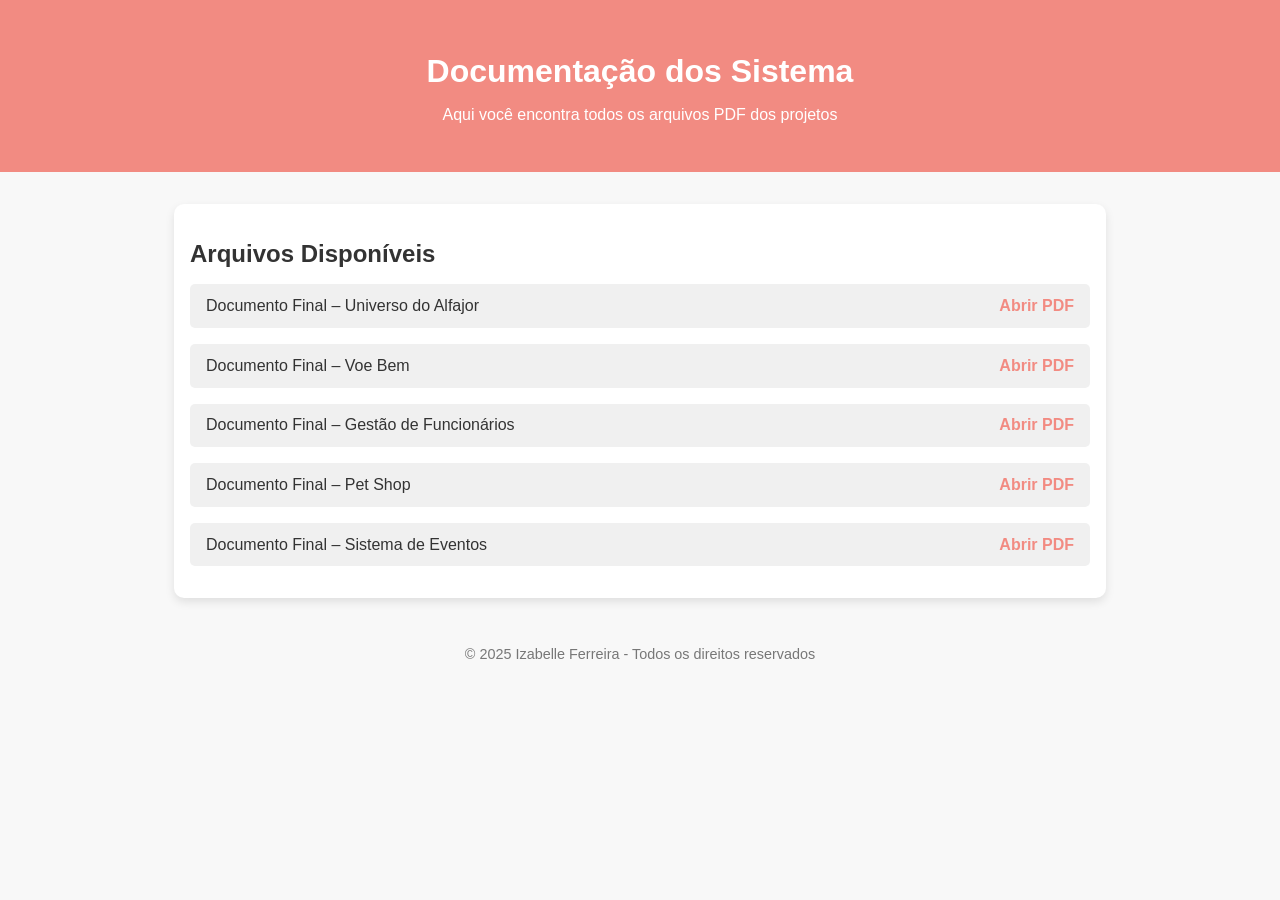
==== documentacao/doc.html @ 46ddf2b8 "Atualiza CSS e adiciona novas pastas ao projeto" ====
<!DOCTYPE html>
<html lang="pt-BR">
  <head>
    <meta charset="UTF-8" />
    <meta name="viewport" content="width=device-width, initial-scale=1.0" />
    <title>Documentação - Universo do Alfajor</title>
    <link rel="stylesheet" href="../css/doc.css">
  </head>
  <body>
    <header>
      <h1>Documentação dos Sistema</h1>
      <p>Aqui você encontra todos os arquivos PDF dos projetos</p>
    </header>

    <main>
      <h2>Arquivos Disponíveis</h2>
      <ul class="pdf-list">
        <li>
          <span>Documento Final – Universo do Alfajor</span>
          <a href="ALFAJOR DOCUMENTO OFICIAL.pdf" target="_blank">Abrir PDF</a>
        </li>
        <li>
          <span>Documento Final – Voe Bem</span>
          <a href="#" target="_blank">Abrir PDF</a>
        </li>
        
      <li>
        <span>Documento Final – Gestão de Funcionários</span>
        <a href="#" target="_blank"
          >Abrir PDF</a
        >
      </li>
      <li>
        <span>Documento Final – Pet Shop</span>
        <a href="#" target="_blank">Abrir PDF</a>
      </li>
      <li>
        <span>Documento Final – Sistema de Eventos</span>
        <a href="#" target="_blank"
          >Abrir PDF</a
        >
      </li>
      </ul>
    </main>

    <footer>
      &copy; 2025 Izabelle Ferreira - Todos os direitos reservados
    </footer>
  </body>
</html>
---- css/doc.css ----
body {
    font-family: Arial, sans-serif;
    background-color: #f8f8f8;
    color: #333;
    margin: 0;
    padding: 0;
}

header {
    background-color: #f28b82;
    color: #fff;
    text-align: center;
    padding: 2rem 1rem;
}

main {
    max-width: 900px;
    margin: 2rem auto;
    padding: 1rem;
    background-color: #fff;
    box-shadow: 0 4px 10px rgba(0, 0, 0, 0.1);
    border-radius: 10px;
}

h1,
h2 {
    margin-bottom: 1rem;
}

.pdf-list {
    list-style: none;
    padding: 0;
}

.pdf-list li {
    margin: 1rem 0;
    display: flex;
    align-items: center;
    justify-content: space-between;
    padding: 0.8rem 1rem;
    background-color: #f0f0f0;
    border-radius: 5px;
    transition: background 0.2s;
}

.pdf-list li:hover {
    background-color: #e0e0e0;
}

a {
    text-decoration: none;
    color: #f28b82;
    font-weight: bold;
}

a:hover {
    color: #d94f4f;
}

footer {
    text-align: center;
    padding: 1rem;
    margin-top: 2rem;
    font-size: 0.9rem;
    color: #777;
}
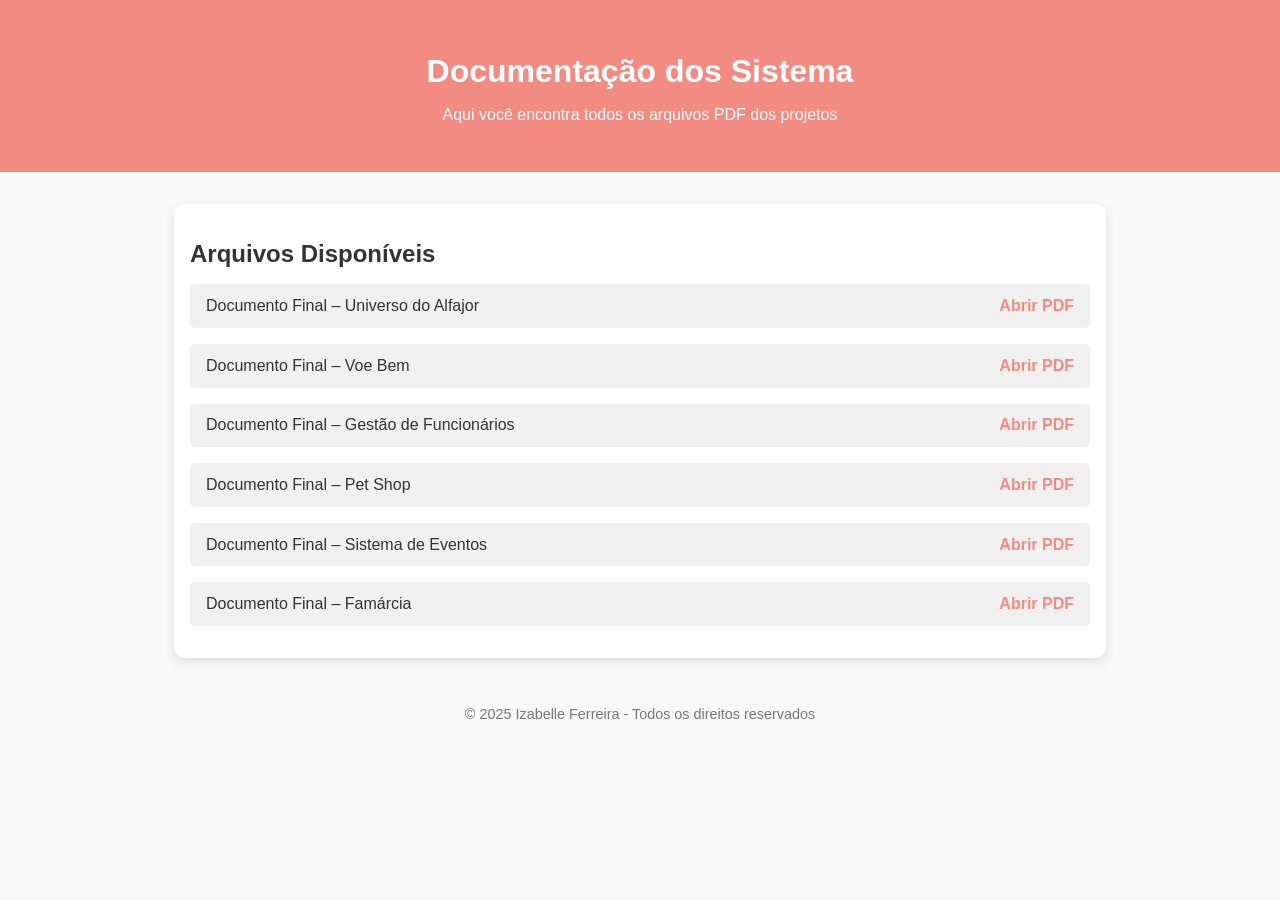
==== commit b69000db: "Envia todo o projeto com a pasta farmacia" ====
--- a/documentacao/doc.html
+++ b/documentacao/doc.html
@@ -1,50 +1,53 @@
 <!DOCTYPE html>
 <html lang="pt-BR">
-  <head>
+
+<head>
     <meta charset="UTF-8" />
     <meta name="viewport" content="width=device-width, initial-scale=1.0" />
     <title>Documentação - Universo do Alfajor</title>
     <link rel="stylesheet" href="../css/doc.css">
-  </head>
-  <body>
+</head>
+
+<body>
     <header>
-      <h1>Documentação dos Sistema</h1>
-      <p>Aqui você encontra todos os arquivos PDF dos projetos</p>
+        <h1>Documentação dos Sistema</h1>
+        <p>Aqui você encontra todos os arquivos PDF dos projetos</p>
     </header>
 
     <main>
-      <h2>Arquivos Disponíveis</h2>
-      <ul class="pdf-list">
-        <li>
-          <span>Documento Final – Universo do Alfajor</span>
-          <a href="ALFAJOR DOCUMENTO OFICIAL.pdf" target="_blank">Abrir PDF</a>
-        </li>
-        <li>
-          <span>Documento Final – Voe Bem</span>
-          <a href="#" target="_blank">Abrir PDF</a>
-        </li>
-        
-      <li>
-        <span>Documento Final – Gestão de Funcionários</span>
-        <a href="#" target="_blank"
-          >Abrir PDF</a
-        >
-      </li>
-      <li>
-        <span>Documento Final – Pet Shop</span>
-        <a href="#" target="_blank">Abrir PDF</a>
-      </li>
-      <li>
-        <span>Documento Final – Sistema de Eventos</span>
-        <a href="#" target="_blank"
-          >Abrir PDF</a
-        >
-      </li>
-      </ul>
+        <h2>Arquivos Disponíveis</h2>
+        <ul class="pdf-list">
+            <li>
+                <span>Documento Final – Universo do Alfajor</span>
+                <a href="doc_alfajor.pdf" target="_blank">Abrir PDF</a>
+            </li>
+            <li>
+                <span>Documento Final – Voe Bem</span>
+                <a href="#" target="_blank">Abrir PDF</a>
+            </li>
+
+            <li>
+                <span>Documento Final – Gestão de Funcionários</span>
+                <a href="#" target="_blank">Abrir PDF</a>
+            </li>
+            <li>
+                <span>Documento Final – Pet Shop</span>
+                <a href="#" target="_blank">Abrir PDF</a>
+            </li>
+            <li>
+                <span>Documento Final – Sistema de Eventos</span>
+                <a href="#" target="_blank">Abrir PDF</a>
+            </li>
+            <li>
+                <span>Documento Final – Famárcia</span>
+                <a href="doc_famarcia.pdf" target="_blank">Abrir PDF</a>
+            </li>
+        </ul>
     </main>
 
     <footer>
-      &copy; 2025 Izabelle Ferreira - Todos os direitos reservados
+        &copy; 2025 Izabelle Ferreira - Todos os direitos reservados
     </footer>
-  </body>
-</html>
+</body>
+
+</html>
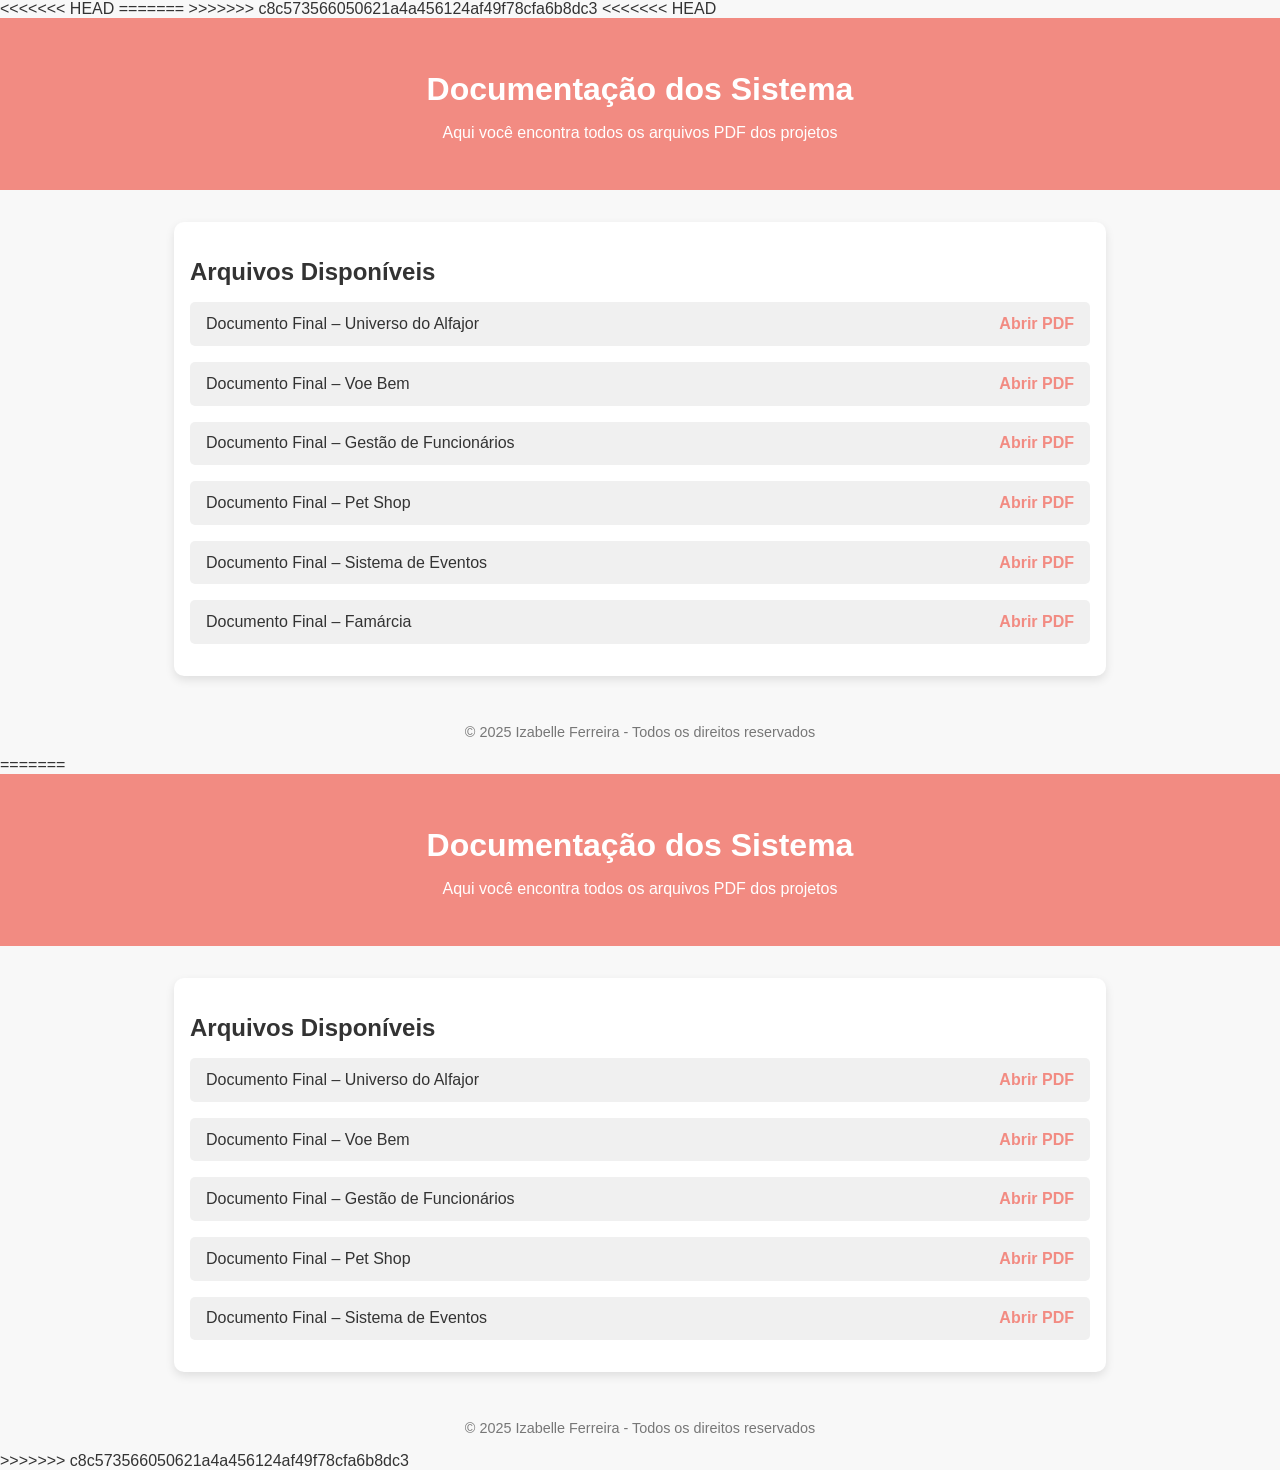
==== commit fccb3fd3: "Resolve conflitos usando versão local" ====
--- a/documentacao/doc.html
+++ b/documentacao/doc.html
@@ -1,11 +1,16 @@
 <!DOCTYPE html>
 <html lang="pt-BR">
+<<<<<<< HEAD
 
 <head>
+=======
+  <head>
+>>>>>>> c8c573566050621a4a456124af49f78cfa6b8dc3
     <meta charset="UTF-8" />
     <meta name="viewport" content="width=device-width, initial-scale=1.0" />
     <title>Documentação - Universo do Alfajor</title>
     <link rel="stylesheet" href="../css/doc.css">
+<<<<<<< HEAD
 </head>
 
 <body>
@@ -50,4 +55,49 @@
     </footer>
 </body>
 
-</html>+</html>
+=======
+  </head>
+  <body>
+    <header>
+      <h1>Documentação dos Sistema</h1>
+      <p>Aqui você encontra todos os arquivos PDF dos projetos</p>
+    </header>
+
+    <main>
+      <h2>Arquivos Disponíveis</h2>
+      <ul class="pdf-list">
+        <li>
+          <span>Documento Final – Universo do Alfajor</span>
+          <a href="doc_alfajor.pdf" target="_blank">Abrir PDF</a>
+        </li>
+        <li>
+          <span>Documento Final – Voe Bem</span>
+          <a href="#" target="_blank">Abrir PDF</a>
+        </li>
+        
+      <li>
+        <span>Documento Final – Gestão de Funcionários</span>
+        <a href="#" target="_blank"
+          >Abrir PDF</a
+        >
+      </li>
+      <li>
+        <span>Documento Final – Pet Shop</span>
+        <a href="#" target="_blank">Abrir PDF</a>
+      </li>
+      <li>
+        <span>Documento Final – Sistema de Eventos</span>
+        <a href="#" target="_blank"
+          >Abrir PDF</a
+        >
+      </li>
+      </ul>
+    </main>
+
+    <footer>
+      &copy; 2025 Izabelle Ferreira - Todos os direitos reservados
+    </footer>
+  </body>
+</html>
+>>>>>>> c8c573566050621a4a456124af49f78cfa6b8dc3
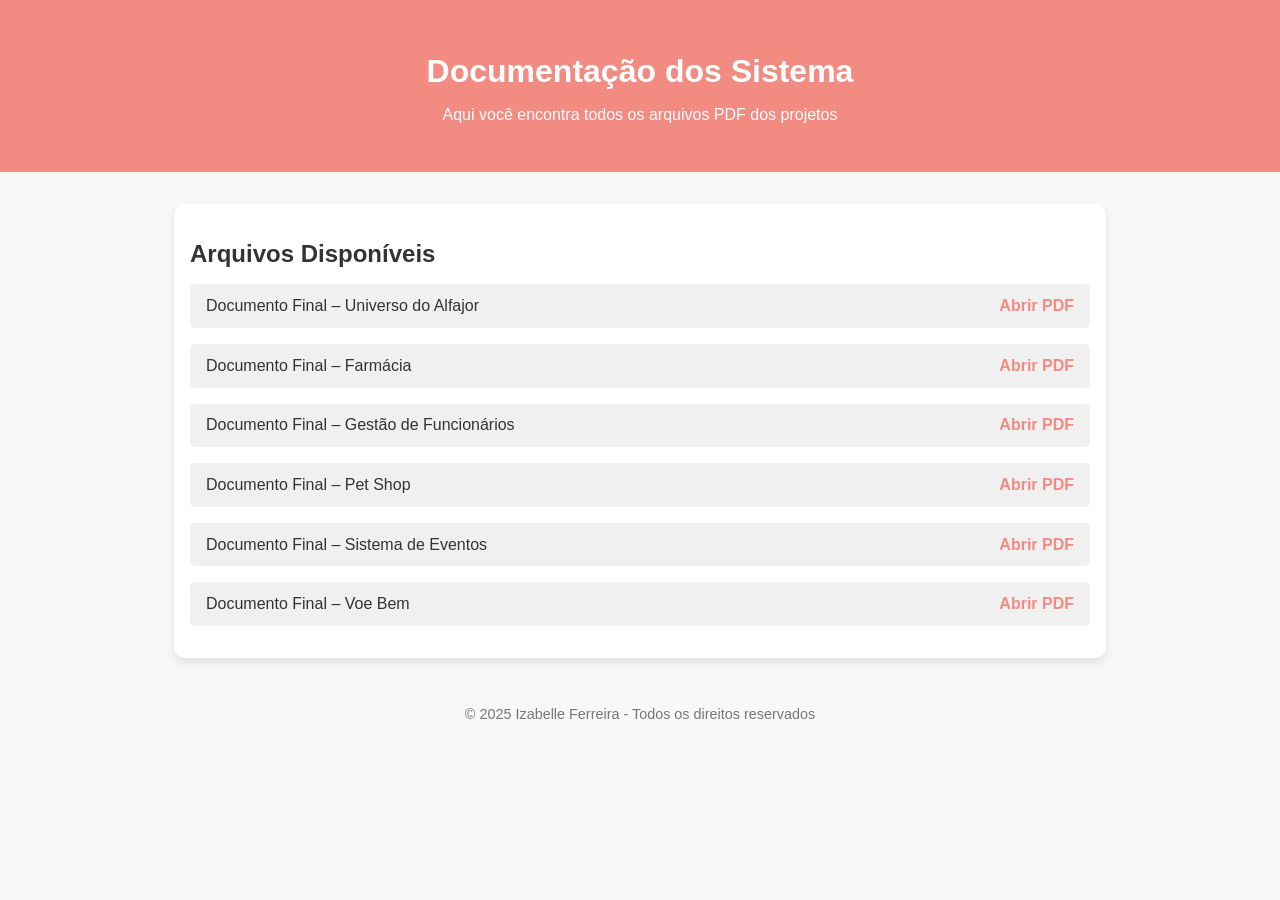
==== commit f5a6a1b4: "Atualização do portfolio" ====
--- a/documentacao/doc.html
+++ b/documentacao/doc.html
@@ -1,86 +1,33 @@
 <!DOCTYPE html>
 <html lang="pt-BR">
-<<<<<<< HEAD
 
 <head>
-=======
-  <head>
->>>>>>> c8c573566050621a4a456124af49f78cfa6b8dc3
-    <meta charset="UTF-8" />
-    <meta name="viewport" content="width=device-width, initial-scale=1.0" />
-    <title>Documentação - Universo do Alfajor</title>
-    <link rel="stylesheet" href="../css/doc.css">
-<<<<<<< HEAD
+  <meta charset="UTF-8" />
+  <meta name="viewport" content="width=device-width, initial-scale=1.0" />
+  <title>Documentação - Universo do Alfajor</title>
+  <link rel="stylesheet" href="../css/doc.css">
 </head>
 
 <body>
-    <header>
-        <h1>Documentação dos Sistema</h1>
-        <p>Aqui você encontra todos os arquivos PDF dos projetos</p>
-    </header>
+  <header>
+    <h1>Documentação dos Sistema</h1>
+    <p>Aqui você encontra todos os arquivos PDF dos projetos</p>
+  </header>
 
-    <main>
-        <h2>Arquivos Disponíveis</h2>
-        <ul class="pdf-list">
-            <li>
-                <span>Documento Final – Universo do Alfajor</span>
-                <a href="doc_alfajor.pdf" target="_blank">Abrir PDF</a>
-            </li>
-            <li>
-                <span>Documento Final – Voe Bem</span>
-                <a href="#" target="_blank">Abrir PDF</a>
-            </li>
-
-            <li>
-                <span>Documento Final – Gestão de Funcionários</span>
-                <a href="#" target="_blank">Abrir PDF</a>
-            </li>
-            <li>
-                <span>Documento Final – Pet Shop</span>
-                <a href="#" target="_blank">Abrir PDF</a>
-            </li>
-            <li>
-                <span>Documento Final – Sistema de Eventos</span>
-                <a href="#" target="_blank">Abrir PDF</a>
-            </li>
-            <li>
-                <span>Documento Final – Famárcia</span>
-                <a href="doc_famarcia.pdf" target="_blank">Abrir PDF</a>
-            </li>
-        </ul>
-    </main>
-
-    <footer>
-        &copy; 2025 Izabelle Ferreira - Todos os direitos reservados
-    </footer>
-</body>
-
-</html>
-=======
-  </head>
-  <body>
-    <header>
-      <h1>Documentação dos Sistema</h1>
-      <p>Aqui você encontra todos os arquivos PDF dos projetos</p>
-    </header>
-
-    <main>
-      <h2>Arquivos Disponíveis</h2>
-      <ul class="pdf-list">
-        <li>
-          <span>Documento Final – Universo do Alfajor</span>
-          <a href="doc_alfajor.pdf" target="_blank">Abrir PDF</a>
-        </li>
-        <li>
-          <span>Documento Final – Voe Bem</span>
-          <a href="#" target="_blank">Abrir PDF</a>
-        </li>
-        
+  <main>
+    <h2>Arquivos Disponíveis</h2>
+    <ul class="pdf-list">
+      <li>
+        <span>Documento Final – Universo do Alfajor</span>
+        <a href="doc_alfajor.pdf" target="_blank">Abrir PDF</a>
+      </li>
+      <li>
+        <span>Documento Final – Farmácia</span>
+        <a href="doc_famarcia.pdf" target="_blank">Abrir PDF</a>
+      </li>
       <li>
         <span>Documento Final – Gestão de Funcionários</span>
-        <a href="#" target="_blank"
-          >Abrir PDF</a
-        >
+        <a href="#" target="_blank">Abrir PDF</a>
       </li>
       <li>
         <span>Documento Final – Pet Shop</span>
@@ -88,16 +35,19 @@
       </li>
       <li>
         <span>Documento Final – Sistema de Eventos</span>
-        <a href="#" target="_blank"
-          >Abrir PDF</a
-        >
+        <a href="#" target="_blank">Abrir PDF</a>
       </li>
-      </ul>
-    </main>
+      <li>
+        <span>Documento Final – Voe Bem</span>
+        <a href="#" target="_blank">Abrir PDF</a>
+      </li>
+    </ul>
+  </main>
 
-    <footer>
-      &copy; 2025 Izabelle Ferreira - Todos os direitos reservados
-    </footer>
-  </body>
-</html>
->>>>>>> c8c573566050621a4a456124af49f78cfa6b8dc3
+
+  <footer>
+    &copy; 2025 Izabelle Ferreira - Todos os direitos reservados
+  </footer>
+</body>
+
+</html>
